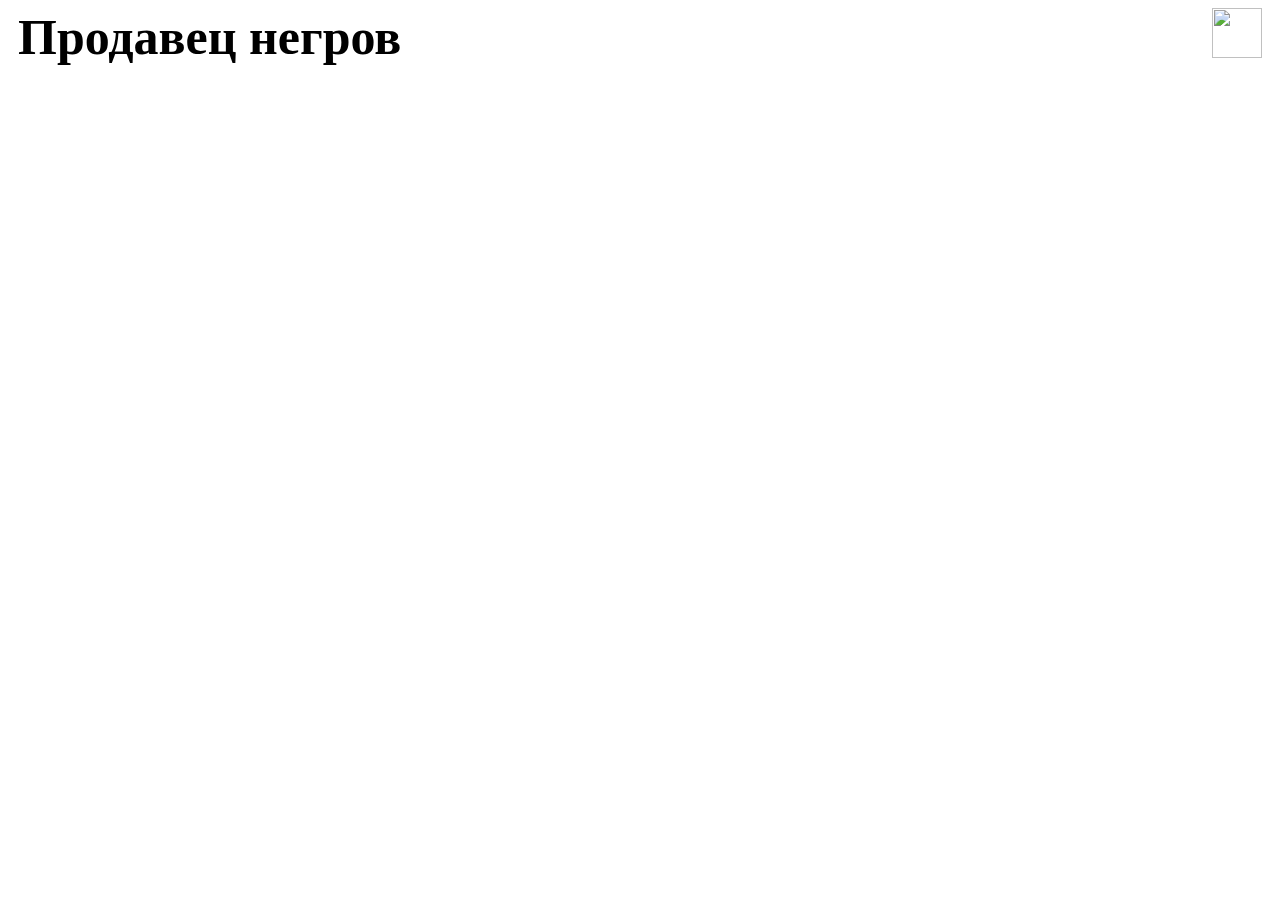
==== user.html @ f7df40c4 "da" ====
<!DOCTYPE html>
<html lang="en">

<head>
    <meta charset="UTF-8">
    <meta name="viewport" content="width=device-width, initial-scale=1.0">
    <link rel="stylesheet" href="user.css">
    <script
    src="https://code.jquery.com/jquery-3.7.1.js"
    integrity="sha256-eKhayi8LEQwp4NKxN+CfCh+3qOVUtJn3QNZ0TciWLP4="
    crossorigin="anonymous"></script>
    <script defer src="user.js"></script>
</head>

<body>
    <div class="header">
        <div class="title">Продавец негров</div>
        <img class="tkorzina" src="https://cdn-icons-png.flaticon.com/512/1374/1374128.png">
    </div>
    <div class="elem"></div>
    <div class="kvadratkvadrat">

    </div>

    </div>

   

</body>
---- user.css ----
.kvadrat {
    width: 300px;
    background: grey;
    margin-top: 30px;
    display: flex;
    flex-direction: column;
    justify-content: center;
    align-items: center;
}

.buy {
    width: 300px;
}

.ipng {
    width: 200px;
    height: 250px;
}

.kvadratkvadrat {
    display: grid;
    grid-template-columns: repeat(3, 1fr);

}

.itext {
    display: flex;
    justify-content: center;
}

.title {
    display: flex;
    justify-content: center;
    font-size: 50px;
    font-weight: 700;
    color: black;
    margin-left: 10px;
}

.header {
  display: flex;
  justify-content: space-between;
}
.header img {
    width: 50px;
    height: 50px;
    margin-right: 10px;
}
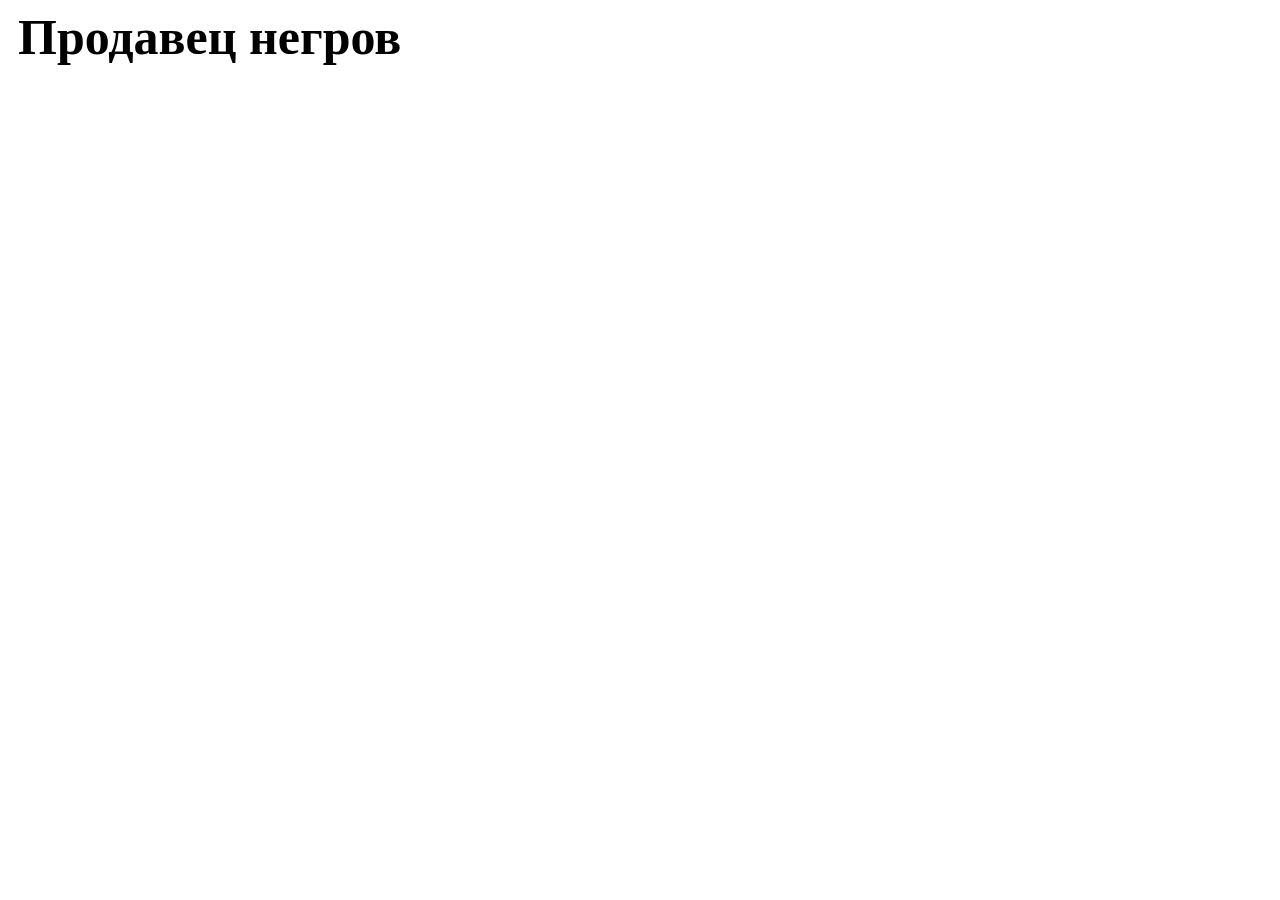
==== commit 2dc45201: "sad" ====
--- a/user.html
+++ b/user.html
@@ -15,13 +15,11 @@
 <body>
     <div class="header">
         <div class="title">Продавец негров</div>
-        <img class="tkorzina" src="https://cdn-icons-png.flaticon.com/512/1374/1374128.png">
+        
     </div>
     <div class="elem"></div>
-    <div class="kvadratkvadrat">
-
-    </div>
-
+    <div class="kvadratkvadrat" ></div>
+    <div class = "kub" ></div>
     </div>
 
    
--- a/user.css
+++ b/user.css
@@ -6,26 +6,37 @@
     flex-direction: column;
     justify-content: center;
     align-items: center;
+    border-radius: 10px;
 }
 
-.buy {
-    width: 300px;
+.kub{
+    display: flex;
+    justify-content: center;
+    margin-left: 10px;
+    gap: 10px;
 }
 
 .ipng {
     width: 200px;
     height: 250px;
+    margin-bottom: 10px;
 }
 
 .kvadratkvadrat {
-    display: grid;
-    grid-template-columns: repeat(3, 1fr);
-
+    display: flex;
+    justify-content: center;
+    
 }
 
 .itext {
     display: flex;
     justify-content: center;
+    
+}
+
+.ititle{
+font-size: 20px;
+margin-bottom: 10px;
 }
 
 .title {
